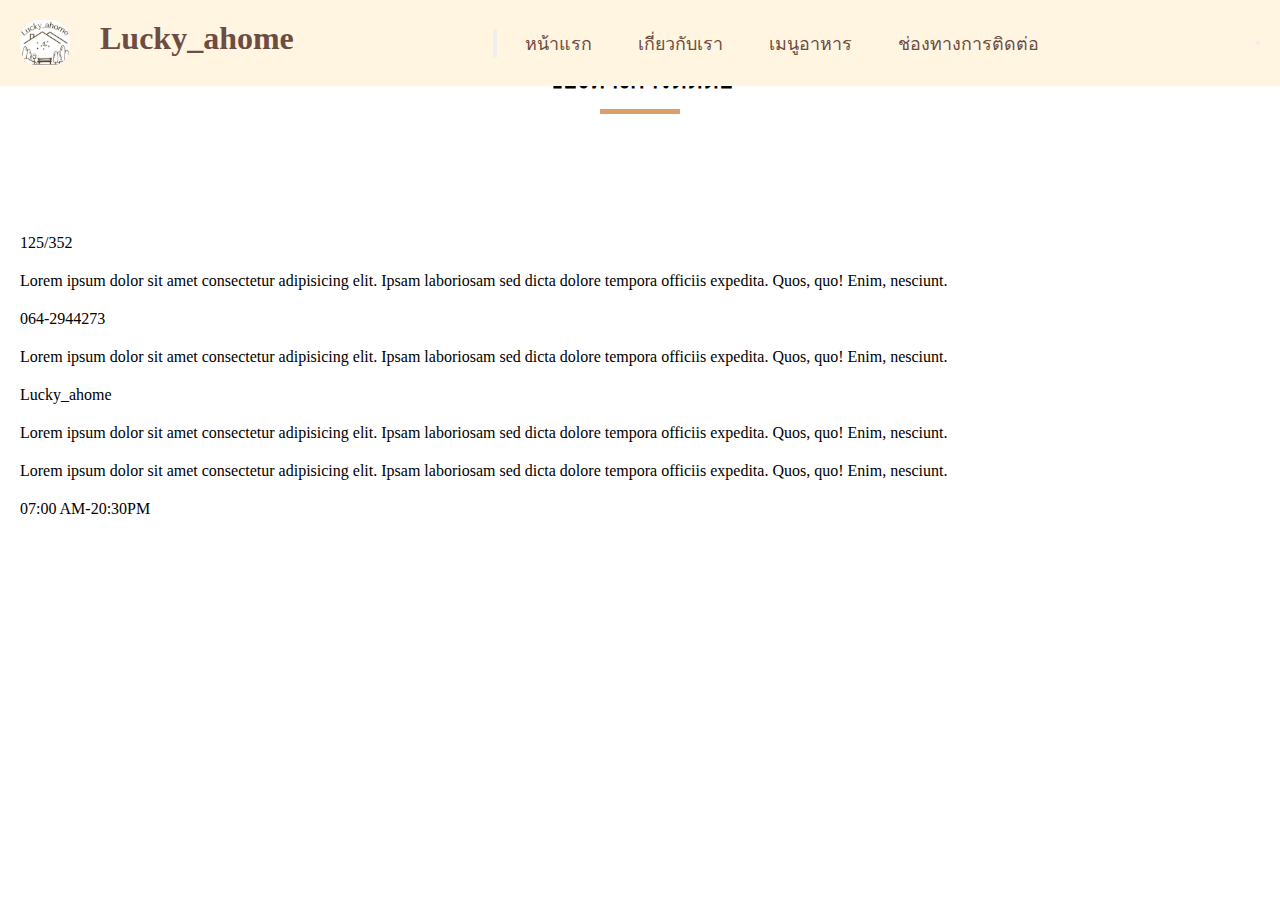
==== Contact.html @ 3c9e87e4 "อัปโหลดโค้ดใหม่" ====
<!DOCTYPE html>
<html lang="en">
<head>
    <meta charset="UTF-8">
    <meta name="viewport" content="width=device-width, initial-scale=1.0">
    <link rel="stylesheet" href="Contact.css">
    <link rel="icon" type="jpg" href="photo/481927.jpg">
    <title>Document</title>
</head>
<body>
      <!-- Herder -->
      <header>
        <nav class="navbar section-content">
                <a href="" class="nav-logo">
                    <img src="photo/481927.jpg" alt="" class="head-img">
                    <h2 class="logo-Text">Lucky_ahome</h2>
                </a>
            <ul class="nav-menu">
                <button id="menu-close-button" class="fas fa-times"></button>

                <li class="nav-items">
                    <a href="index.html" class="nav-link">หน้าแรก</a>
                </li>
                <li class="nav-items">
                    <a href="#" class="nav-link">เกี่ยวกับเรา</a>
                </li>
                <li class="nav-itemss">
                    <a href="" class="nav-link">เมนูอาหาร</a>
                    <ul  class="dropdown">
                        <li><a href="sandwich.html">เมนูแซนวิช</a></li>
                        <li><a href="rice-menu.html">เมนูข้าว</a></li>
                    </ul>
                </li>
                <li class="nav-items">
                    <a href="Contact.html" class="nav-link">ช่องทางการติดต่อ</a>
                </li>
            </ul>
            <button id="menu-open-button" class="fas fa-bars"></button>
        </nav>
    </header>
      <!-- Herder End -->
                 
                   <!-- Contact section -->
                      <!-- Contact section -->
        <section class="contact-section">
            <h2 class="section-title">ช่องทางการติดต่อ</h2>
            <div class="section-content">
                <ul class="contact-info-list">
                    <li class="contact-info">
                        <i class="fa-solid fa-location-crosshairs"></i>
                        <p>125/352</p>
                    </li>
                    <li class="contact-info">
                        <i class="fa-regular fa-envelope"></i>
                        <p>Lorem ipsum dolor sit amet consectetur adipisicing elit. Ipsam laboriosam sed dicta dolore tempora officiis expedita. Quos, quo! Enim, nesciunt.</p>
                    </li>
                    <li class="contact-info">
                        <i class="fa-solid fa-phone"></i>
                        <p>064-2944273</p>
                    </li>
                    <li class="contact-info">
                        <i class="fa-brands fa-facebook"></i>
                        <p>Lorem ipsum dolor sit amet consectetur adipisicing elit. Ipsam laboriosam sed dicta dolore tempora officiis expedita. Quos, quo! Enim, nesciunt.</p>
                    </li>
                    <li class="contact-info">
                        <i class="fa-brands fa-instagram"></i>
                        <p>Lucky_ahome</p>
                    </li>
                    <li class="contact-info">
                        <i class="fa-brands fa-tiktok"></i>
                        <p>Lorem ipsum dolor sit amet consectetur adipisicing elit. Ipsam laboriosam sed dicta dolore tempora officiis expedita. Quos, quo! Enim, nesciunt.</p>
                    </li>
                    <li class="contact-info">
                        <i class="fa-brands fa-line"></i>
                        <p>Lorem ipsum dolor sit amet consectetur adipisicing elit. Ipsam laboriosam sed dicta dolore tempora officiis expedita. Quos, quo! Enim, nesciunt.</p>
                    </li>
                    <li class="contact-info">
                        <i class="fa-regular fa-clock"></i>
                        <p>07:00 AM-20:30PM</p>
                    </li>
                </ul>
            </div>
    
        </section>
                <!-- Contact end -->
</body>
</html>
---- Contact.css ----
*{
    margin: 0;
    padding: 0;
    box-sizing: border-box;
    font-family: "Poppins", serif;
}


:root {
    /* color */
    --white-color: #fff;
    --dark-color:  #2c2c2c;
    --primary-color:  #fff5e1;
    --secondary-color: #6d4c41;
    --light-pink-color:#f3eff3;
    --medium-gray-color: #ccc;
    --third-color: #d9a066;
    

    /* Font size */
    --font-size-s: 0.9rem;
    --font-size-n: 1rem;
    --font-size-m: 1.12rem;
    --font-size-l: 1.5rem;
    --font-size-xl: 2rem;
    --font-size-xxl: 2.3rem;

    /* Font weight */
    --font-weight-normal:400;
    --font-weight-medium:500;
    --font-weight-semibold:600;
    --font-weight-bold:700;

    /* Border radius */
    --border-radius-s:8px;
    --border-radius-m:30px;
    --border-radius-circle:50px;

    /* site max width */
    --site-max-width:1300px;
}

/* Styling for whole site */
ul{
    list-style: none;
}

a{
    text-decoration: none;
}

header{
    position: fixed; /*จะไม่เลื่อนตามหน้าเว็บเมื่อมีการเลื่อน (scroll) */
    background:var(--primary-color);
    z-index: 5;
    width:100%;
}

header .navbar{
    display: flex;
    justify-content: space-between;
    align-items: center;
    padding: 20px;
}

.section-content .nav-logo{
    display: flex;
    gap: 30px;
}

.navbar .nav-logo .head-img{
   width: 50px;
   object-fit: cover;
   border-radius: 40%;
   display: flex;
}

.navbar .contro{
    display: flex;
}

.profile-img{
    width: 300px;
    height: 300px;
    border-radius: 50%; /*ทำให้เป็นวงกลม*/
    border: 5px solid #1d2210;/* กรอบ */
    background-color: white;
}

.navbar .nav-menu{
    display: flex;
    gap: 10px;
}
.navbar .nav-logo .logo-Text{
    color:var(--secondary-color);
    font-size: var(--font-size-xl);
}

.navbar .nav-menu .nav-link{
    padding: 10px 18px;
    color:var(--secondary-color);
    font-size: var(--font-size-m);
    border-radius: var(--border-radius-m);
    transition: 0.3s ease;
}
/* vvvvvv */
.navbar .nav-itemss{
    position: relative;
}

.navbar .nav-itemss .dropdown {
    position: absolute;
    top: 100%;
    left: 0;
    background: var(--white-color);
    list-style: none;
    padding: 0;
    margin: 0;
    display: none; /* ซ่อนเมนูย่อย */
    border-radius: var(--border-radius-m);
    box-shadow: 0px 4px 6px rgba(0, 0, 0, 0.1);
}

.navbar .nav-itemss:hover .dropdown {
    display: block; /* แสดงเมนูย่อยเมื่อ hover */
}

.navbar .nav-itemss .dropdown li {
    padding: 10px 18px;
}

.navbar .nav-itemss .dropdown li a {
    color: var(--third-color);
    text-decoration: none;
    display: block;
    transition: 0.3s ease;
}

.navbar .nav-itemss .dropdown li a:hover {
    background: var(--secondary-color);
    color: var(--white-color);
}
/* vvvvvv */
.navbar .nav-menu .nav-link:hover{
    color: var(--white-color); /* เปลี่ยนสีตัวอักษรให้ชัดขึ้น */
    background: var(--secondary-color); /* เปลี่ยนพื้นหลังเป็นสีม่วง */
}

.hero-section .hero-details .button{
    padding: 10px auto;
    color: var(--dark-color);
    border-radius: var(--border-radius-m);
    font-weight: var(--font-weight-medium);
    border: 10px solid transparent;  /**/
    transition: 0.4s ease;
   
}

.hero-section .hero-details .button:hover{
    background: var(--secondary-color);
    color: var(--primary-color);
    border-color: var(--secondary-color);
}


.section-title{
    font-size: var(--font-size-l);
    text-align: center;
    padding: 60px 0 100px;
}

.section-title::after{
    content: "";
    background: var(--third-color);
    width: 80px;
    height: 5px;
    display: block;
    margin: 10px auto 0;
}


/* Contact section */


.section-title{
    font-size: var(--font-size-l);
    text-align: center;
    padding: 60px 0 100px;
}

.section-title::after{
    content: "";
    background: var(--third-color);
    width: 80px;
    height: 5px;
    display: block;
    margin: 10px auto 0;
}

.contact-section .section-content{
    display: flex;
    gap: 48px;
    align-items: flex-start;      /*อยุ่ด้านบนสุดของcontainer*/
    justify-content: space-between;
}

.contact-section .contact-info{
    display: flex;
    gap: 20px;
    margin: 20px 0;
    align-items: center;
}
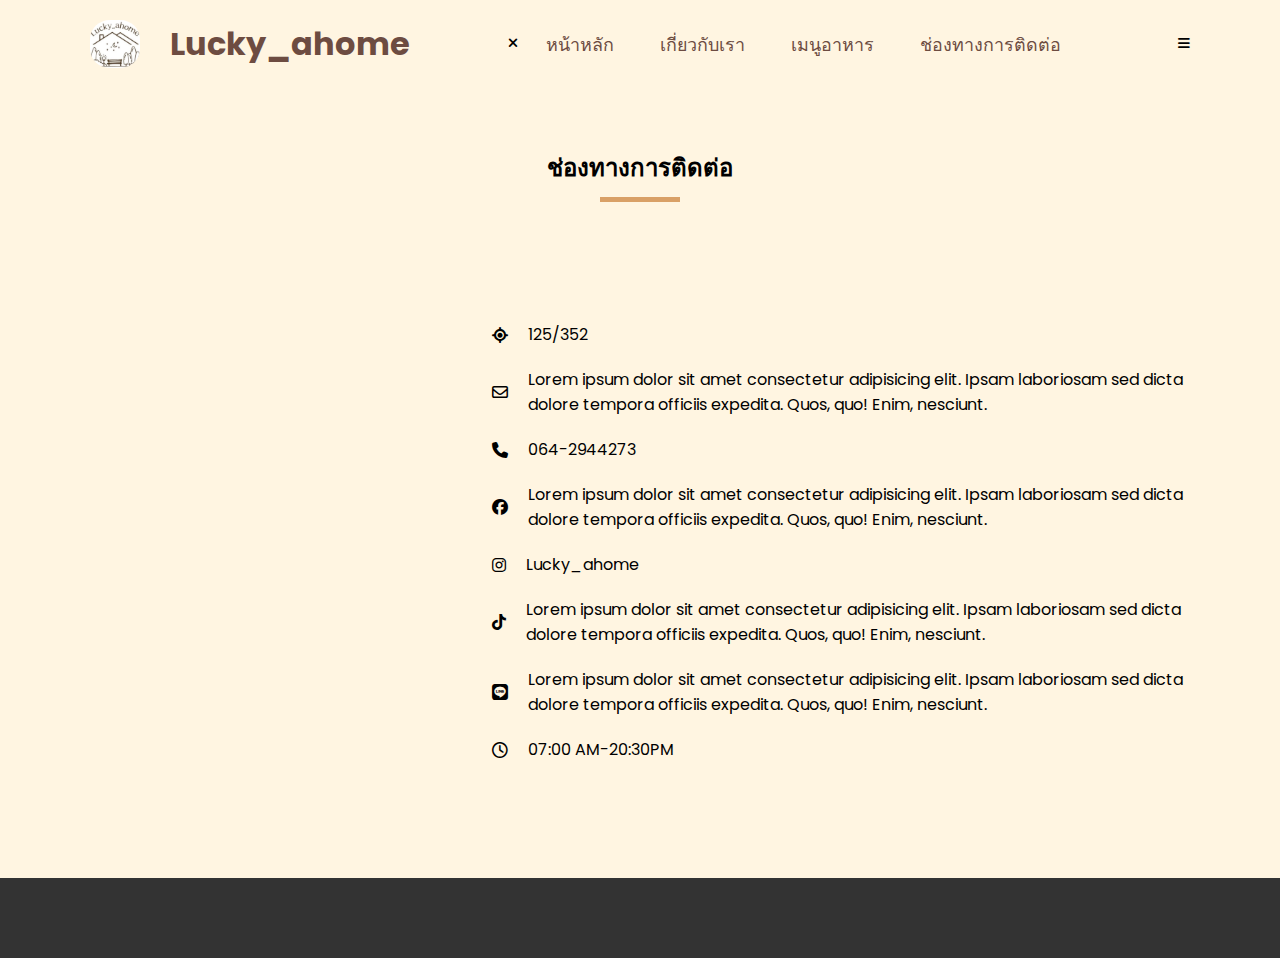
==== commit 4df4e68a: "Updated files" ====
--- a/Contact.html
+++ b/Contact.html
@@ -5,11 +5,14 @@
     <meta name="viewport" content="width=device-width, initial-scale=1.0">
     <link rel="stylesheet" href="Contact.css">
     <link rel="icon" type="jpg" href="photo/481927.jpg">
-    <title>Document</title>
+     <!-- icon social -->
+     <link rel="stylesheet" href="https://cdnjs.cloudflare.com/ajax/libs/font-awesome/6.7.2/css/all.min.css">
+     <link rel="icon" type="jpg" href="photo/481927.jpg">
+    <title>ช่องทางการติดต่อ</title>
 </head>
 <body>
-      <!-- Herder -->
-      <header>
+     <!-- Herder -->
+     <header>
         <nav class="navbar section-content">
                 <a href="" class="nav-logo">
                     <img src="photo/481927.jpg" alt="" class="head-img">
@@ -19,10 +22,10 @@
                 <button id="menu-close-button" class="fas fa-times"></button>
 
                 <li class="nav-items">
-                    <a href="index.html" class="nav-link">หน้าแรก</a>
+                    <a href="index.html" class="nav-link">หน้าหลัก</a>
                 </li>
                 <li class="nav-items">
-                    <a href="#" class="nav-link">เกี่ยวกับเรา</a>
+                    <a href="about.html" class="nav-link">เกี่ยวกับเรา</a>
                 </li>
                 <li class="nav-itemss">
                     <a href="" class="nav-link">เมนูอาหาร</a>
@@ -38,13 +41,14 @@
             <button id="menu-open-button" class="fas fa-bars"></button>
         </nav>
     </header>
-      <!-- Herder End -->
+    <!-- Herder End -->
                  
                    <!-- Contact section -->
                       <!-- Contact section -->
         <section class="contact-section">
             <h2 class="section-title">ช่องทางการติดต่อ</h2>
             <div class="section-content">
+                <iframe src="https://www.google.com/maps/embed?pb=!4v1740678413622!6m8!1m7!1s6XHIMEIveQGMmgfZolU27w!2m2!1d13.62220743664911!2d100.7596794977569!3f9.284349766375751!4f-28.84327529298764!5f0.7820865974627469" width="600" height="450" style="border:0;" allowfullscreen="" loading="lazy" referrerpolicy="no-referrer-when-downgrade"></iframe>
                 <ul class="contact-info-list">
                     <li class="contact-info">
                         <i class="fa-solid fa-location-crosshairs"></i>
@@ -83,5 +87,14 @@
     
         </section>
                 <!-- Contact end -->
+
+           <!-- footer -->
+           <div class="footer-top">
+            <div class="section-content">
+                <div class="footer-top-items">
+                </div>
+            </div>
+        </div>
+            
 </body>
 </html>--- a/Contact.css
+++ b/Contact.css
@@ -1,3 +1,6 @@
+/* Importing Google Fonts */
+@import url('https://fonts.googleapis.com/css2?family=Miniver&family=Poppins:ital,wght@0,400;0,500;0,700;1,400;1,700&display=swap');
+
 *{
     margin: 0;
     padding: 0;
@@ -5,6 +8,12 @@
     font-family: "Poppins", serif;
 }
 
+body{
+    margin: 0;
+    padding: 0;
+    height: 100%;
+    background: var(--primary-color);
+}
 
 :root {
     /* color */
@@ -49,8 +58,24 @@
     text-decoration: none;
 }
 
+button{
+    cursor: pointer;
+    border: none;
+    background: none;
+}
+
+img{
+    width: 100%;
+}
+
+.section-content{
+    max-width: 1140px;
+    margin: 0 auto;
+}
+
+
+/* navbar styling */
 header{
-    position: fixed; /*จะไม่เลื่อนตามหน้าเว็บเมื่อมีการเลื่อน (scroll) */
     background:var(--primary-color);
     z-index: 5;
     width:100%;
@@ -77,14 +102,6 @@
 
 .navbar .contro{
     display: flex;
-}
-
-.profile-img{
-    width: 300px;
-    height: 300px;
-    border-radius: 50%; /*ทำให้เป็นวงกลม*/
-    border: 5px solid #1d2210;/* กรอบ */
-    background-color: white;
 }
 
 .navbar .nav-menu{
@@ -146,23 +163,13 @@
     background: var(--secondary-color); /* เปลี่ยนพื้นหลังเป็นสีม่วง */
 }
 
-.hero-section .hero-details .button{
-    padding: 10px auto;
-    color: var(--dark-color);
-    border-radius: var(--border-radius-m);
-    font-weight: var(--font-weight-medium);
-    border: 10px solid transparent;  /**/
-    transition: 0.4s ease;
-   
-}
-
-.hero-section .hero-details .button:hover{
-    background: var(--secondary-color);
-    color: var(--primary-color);
-    border-color: var(--secondary-color);
-}
-
-
+
+/* Contact section */
+
+
+.contact-section{
+    background: var(--primary-color);
+}
 .section-title{
     font-size: var(--font-size-l);
     text-align: center;
@@ -176,25 +183,11 @@
     height: 5px;
     display: block;
     margin: 10px auto 0;
-}
-
-
-/* Contact section */
-
-
-.section-title{
-    font-size: var(--font-size-l);
-    text-align: center;
-    padding: 60px 0 100px;
-}
-
-.section-title::after{
-    content: "";
-    background: var(--third-color);
-    width: 80px;
-    height: 5px;
-    display: block;
-    margin: 10px auto 0;
+    transition:0.5s ease-in-out;
+}
+/* เมื่อ hover ที่หัวข้อ ให้เส้นขยายออก */
+.section-title:hover::after {
+    width: 10%;
 }
 
 .contact-section .section-content{
@@ -210,3 +203,13 @@
     margin: 20px 0;
     align-items: center;
 }
+
+/* footer */
+.footer-top {
+    margin-top: 6rem;
+    background-color: #333; /* เปลี่ยนเป็นสีเทาเข้ม */
+    padding: 40px; /* เพิ่มช่องว่างภายใน */
+    text-align: center; /* จัดให้อยู่ตรงกลาง */
+    width: 100%;
+  }
+  
